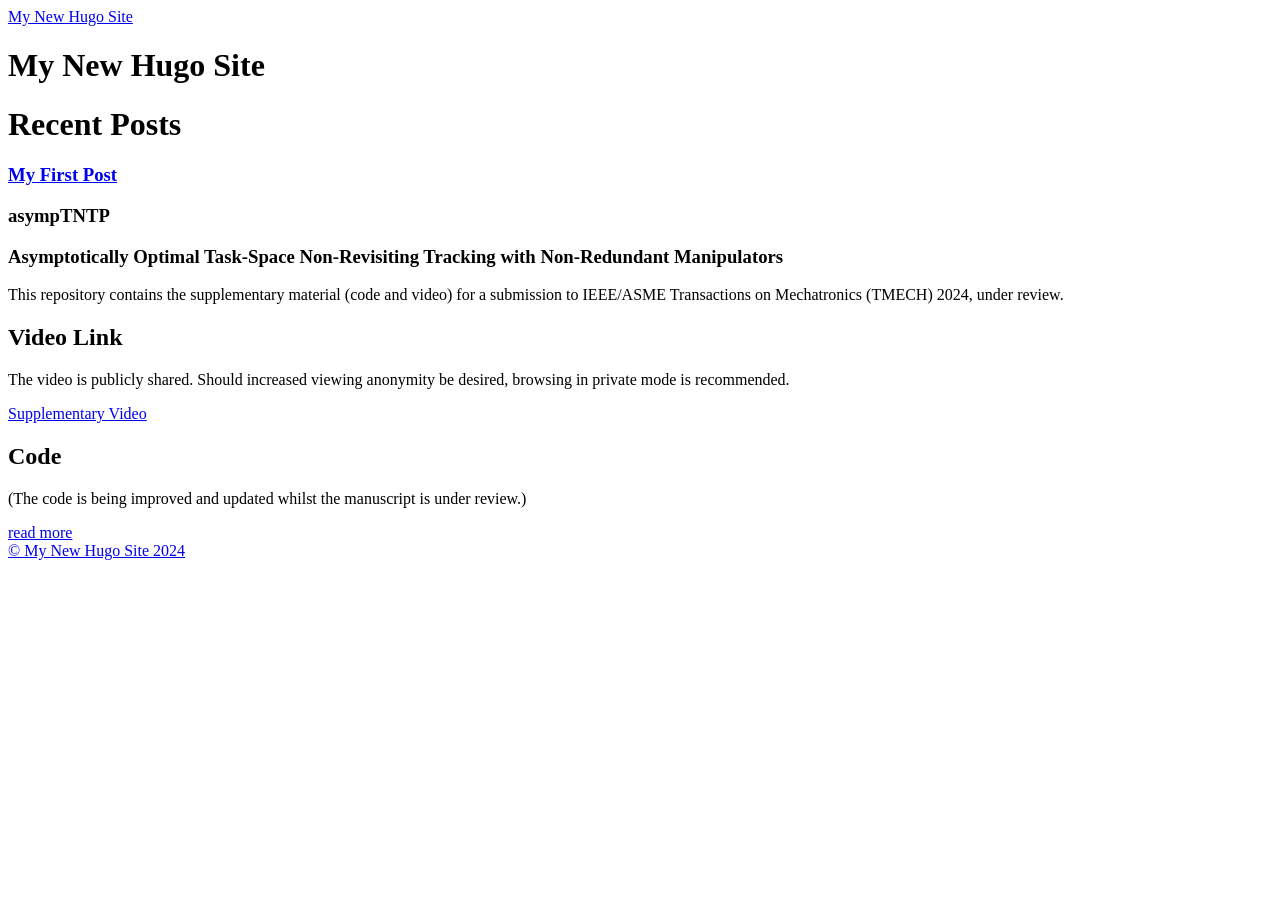
==== public/index.html @ ab06ec94 "test" ====
<!DOCTYPE html>
<html lang="en-us">
  <head><script src="/livereload.js?mindelay=10&amp;v=2&amp;port=1313&amp;path=livereload" data-no-instant defer></script>
    <meta charset="utf-8">
    <meta http-equiv="X-UA-Compatible" content="IE=edge,chrome=1">
    
    <title>My New Hugo Site</title>
    <meta name="viewport" content="width=device-width,minimum-scale=1">
    <meta name="description" content="">
    <meta name="generator" content="Hugo 0.139.2">
    
    
    
      <meta name="robots" content="noindex, nofollow">
    
    

    
<link rel="stylesheet" href="/ananke/css/main.min.css" >



    

    
      

    

    
    
      <link href="/index.xml" rel="alternate" type="application/rss+xml" title="My New Hugo Site" />
      <link href="/index.xml" rel="feed" type="application/rss+xml" title="My New Hugo Site" />
      
    

    
      <link rel="canonical" href="http://localhost:1313/">
    

    <meta property="og:url" content="http://localhost:1313/">
  <meta property="og:site_name" content="My New Hugo Site">
  <meta property="og:title" content="My New Hugo Site">
  <meta property="og:locale" content="en_us">
  <meta property="og:type" content="website">

  <meta itemprop="name" content="My New Hugo Site">
  <meta itemprop="datePublished" content="2024-11-27T19:43:48+08:00">
  <meta itemprop="dateModified" content="2024-11-27T19:43:48+08:00">
  <meta name="twitter:card" content="summary">
  <meta name="twitter:title" content="My New Hugo Site">

	
  </head><body class="ma0 avenir bg-near-white development">

    

  <header>
    <div class="pb3-m pb6-l bg-black">
      <nav class="pv3 ph3 ph4-ns" role="navigation">
  <div class="flex-l justify-between items-center center">
    <a href="/" class="f3 fw2 hover-white no-underline white-90 dib">
      
        My New Hugo Site
      
    </a>
    <div class="flex-l items-center">
      

      
      <div class="ananke-socials"></div>

    </div>
  </div>
</nav>

      <div class="tc-l pv3 ph3 ph4-ns">
        <h1 class="f2 f-subheadline-l fw2 light-silver mb0 lh-title">
          My New Hugo Site
        </h1>
        
      </div>
    </div>
  </header>


    <main class="pb7" role="main">
      
  <article class="cf ph3 ph5-l pv3 pv4-l f4 tc-l center measure-wide lh-copy mid-gray">
      
    </article>
    
    
    
    
    
    
    
    
    
    
    
      <div class="pa3 pa4-ns w-100 w-70-ns center">
        
        
            <h1 class="flex-none">
              Recent Posts
            </h1>
          

        

        <section class="w-100 mw8">
          
          
            <div class="relative w-100 mb4">
              
<article class="bb b--black-10">
  <div class="db pv4 ph3 ph0-l no-underline dark-gray">
    <div class="flex flex-column flex-row-ns">
      
      <div class="blah w-100">
        <h1 class="f3 fw1 athelas mt0 lh-title">
          <a href="/posts/my-first-post/" class="color-inherit dim link">
            My First Post
            </a>
        </h1>
        <div class="f6 f5-l lh-copy nested-copy-line-height nested-links">
          <h1 id="asymptntp">asympTNTP</h1>
<h1 id="asymptotically-optimal-task-space-non-revisiting-tracking-with-non-redundant-manipulators">Asymptotically Optimal Task-Space Non-Revisiting Tracking with Non-Redundant Manipulators</h1>
<p>This repository contains the supplementary material (code and video) for a submission to IEEE/ASME Transactions on Mechatronics (TMECH) 2024, under review.</p>
<h2 id="video-link">Video Link</h2>
<p>The video is publicly shared. Should increased viewing anonymity be desired, browsing in private mode is recommended.</p>
<p><a href="https://drive.google.com/file/d/1dP827b0u_nO6jAy9m6lVl1a-cs_cuObz/view?usp=sharing">Supplementary Video</a></p>
<h2 id="code">Code</h2>
<p>(The code is being improved and updated whilst the manuscript is under review.)</p>
        </div>
          <a href="/posts/my-first-post/" class="ba b--moon-gray bg-light-gray br2 color-inherit dib f7 hover-bg-moon-gray link mt2 ph2 pv1">read more</a>
        
      </div>
    </div>
  </div>
</article>

            </div>
          
        </section>

        

        </div>
    
  

    </main>
    <footer class="bg-black bottom-0 w-100 pa3" role="contentinfo">
  <div class="flex justify-between">
  <a class="f4 fw4 hover-white no-underline white-70 dn dib-ns pv2 ph3" href="http://localhost:1313/" >
    &copy;  My New Hugo Site 2024 
  </a>
    <div><div class="ananke-socials"></div>
</div>
  </div>
</footer>

  </body>
</html>
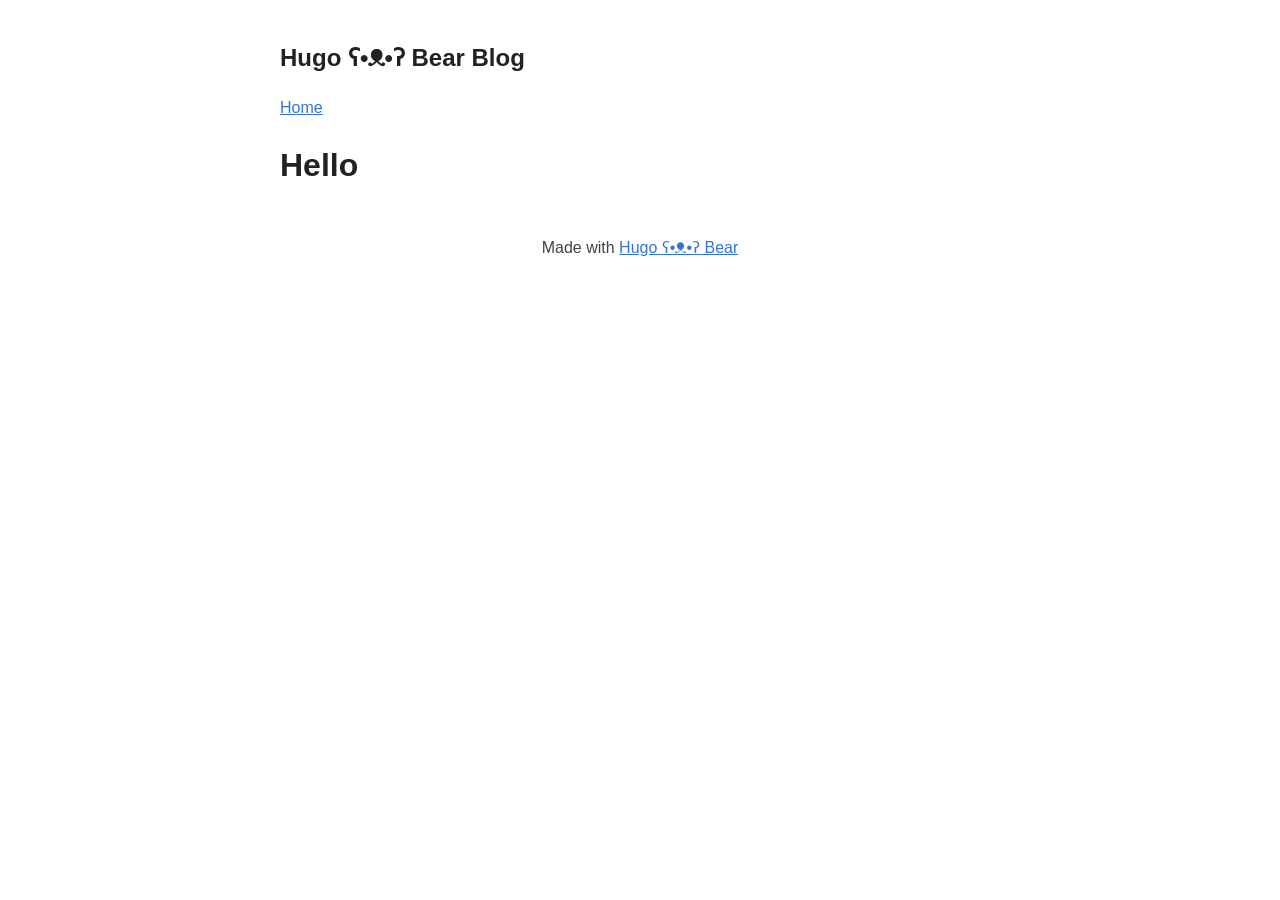
==== commit 73ac2073: "2" ====
--- a/public/index.html
+++ b/public/index.html
@@ -1,167 +1,240 @@
 <!DOCTYPE html>
-<html lang="en-us">
-  <head><script src="/livereload.js?mindelay=10&amp;v=2&amp;port=1313&amp;path=livereload" data-no-instant defer></script>
-    <meta charset="utf-8">
-    <meta http-equiv="X-UA-Compatible" content="IE=edge,chrome=1">
-    
-    <title>My New Hugo Site</title>
-    <meta name="viewport" content="width=device-width,minimum-scale=1">
-    <meta name="description" content="">
-    <meta name="generator" content="Hugo 0.139.2">
-    
-    
-    
-      <meta name="robots" content="noindex, nofollow">
-    
-    
-
-    
-<link rel="stylesheet" href="/ananke/css/main.min.css" >
-
-
-
-    
-
-    
-      
-
-    
-
-    
-    
-      <link href="/index.xml" rel="alternate" type="application/rss+xml" title="My New Hugo Site" />
-      <link href="/index.xml" rel="feed" type="application/rss+xml" title="My New Hugo Site" />
-      
-    
-
-    
-      <link rel="canonical" href="http://localhost:1313/">
-    
-
-    <meta property="og:url" content="http://localhost:1313/">
-  <meta property="og:site_name" content="My New Hugo Site">
-  <meta property="og:title" content="My New Hugo Site">
-  <meta property="og:locale" content="en_us">
+<html lang="en-US">
+
+<head>
+	<meta name="generator" content="Hugo 0.139.2"><script src="/livereload.js?mindelay=10&amp;v=2&amp;port=1313&amp;path=livereload" data-no-instant defer></script>
+  <meta http-equiv="X-Clacks-Overhead" content="GNU Terry Pratchett" />
+  <meta charset="utf-8">
+  <meta name="viewport" content="width=device-width, initial-scale=1.0" />
+<link rel="shortcut icon" href="http://localhost:1313/images/favicon.png" />
+<title>Hugo ʕ•ᴥ•ʔ Bear Blog</title>
+<meta name="title" content="Hugo ʕ•ᴥ•ʔ Bear Blog" />
+<meta name="description" content="Hugo &#43; Bear = :heart:" />
+<meta name="keywords" content="" />
+
+
+<meta property="og:url" content="http://localhost:1313/">
+  <meta property="og:site_name" content="Hugo ʕ•ᴥ•ʔ Bear Blog">
+  <meta property="og:title" content="Hugo ʕ•ᴥ•ʔ Bear Blog">
+  <meta property="og:description" content="Hello">
+  <meta property="og:locale" content="en_US">
   <meta property="og:type" content="website">
-
-  <meta itemprop="name" content="My New Hugo Site">
+    <meta property="og:image" content="http://localhost:1313/images/share.png">
+
+
+
+
+  <meta name="twitter:card" content="summary_large_image">
+  <meta name="twitter:image" content="http://localhost:1313/images/share.png">
+  <meta name="twitter:title" content="Hugo ʕ•ᴥ•ʔ Bear Blog">
+  <meta name="twitter:description" content="Hello">
+
+
+
+
+  <meta itemprop="name" content="Hugo ʕ•ᴥ•ʔ Bear Blog">
+  <meta itemprop="description" content="Hello">
   <meta itemprop="datePublished" content="2024-11-27T19:43:48+08:00">
   <meta itemprop="dateModified" content="2024-11-27T19:43:48+08:00">
-  <meta name="twitter:card" content="summary">
-  <meta name="twitter:title" content="My New Hugo Site">
-
-	
-  </head><body class="ma0 avenir bg-near-white development">
+  <meta itemprop="wordCount" content="1">
+  <meta itemprop="image" content="http://localhost:1313/images/share.png">
+<meta name="referrer" content="no-referrer-when-downgrade" />
+
+  <link rel="alternate" type="application/rss+xml" href="http://localhost:1313/index.xml" title="Hugo ʕ•ᴥ•ʔ Bear Blog" />
+  <style>
+  body {
+    font-family: Verdana, sans-serif;
+    margin: auto;
+    padding: 20px;
+    max-width: 720px;
+    text-align: left;
+    background-color: #fff;
+    word-wrap: break-word;
+    overflow-wrap: break-word;
+    line-height: 1.5;
+    color: #444;
+  }
+
+  h1,
+  h2,
+  h3,
+  h4,
+  h5,
+  h6,
+  strong,
+  b {
+    color: #222;
+  }
+
+  a {
+    color: #3273dc;
+     
+  }
+
+  .title {
+    text-decoration: none;
+    border: 0;
+  }
+
+  .title span {
+    font-weight: 400;
+  }
+
+  nav a {
+    margin-right: 10px;
+  }
+
+  textarea {
+    width: 100%;
+    font-size: 16px;
+  }
+
+  input {
+    font-size: 16px;
+  }
+
+  content {
+    line-height: 1.6;
+  }
+
+  table {
+    width: 100%;
+  }
+
+  img {
+    max-width: 100%;
+  }
+
+  code {
+    padding: 2px 5px;
+    background-color: #f2f2f2;
+  }
+
+  pre code {
+    color: #222;
+    display: block;
+    padding: 20px;
+    white-space: pre-wrap;
+    font-size: 14px;
+    overflow-x: auto;
+  }
+
+  div.highlight pre {
+    background-color: initial;
+    color: initial;
+  }
+
+  div.highlight code {
+    background-color: unset;
+    color: unset;
+  }
+
+  blockquote {
+    border-left: 1px solid #999;
+    color: #222;
+    padding-left: 20px;
+    font-style: italic;
+  }
+
+  footer {
+    padding: 25px;
+    text-align: center;
+  }
+
+  .helptext {
+    color: #777;
+    font-size: small;
+  }
+
+  .errorlist {
+    color: #eba613;
+    font-size: small;
+  }
+
+   
+  ul.blog-posts {
+    list-style-type: none;
+    padding: unset;
+  }
+
+  ul.blog-posts li {
+    display: flex;
+  }
+
+  ul.blog-posts li span {
+    flex: 0 0 130px;
+  }
+
+  ul.blog-posts li a:visited {
+    color: #8b6fcb;
+  }
+
+  @media (prefers-color-scheme: dark) {
+    body {
+      background-color: #333;
+      color: #ddd;
+    }
+
+    h1,
+    h2,
+    h3,
+    h4,
+    h5,
+    h6,
+    strong,
+    b {
+      color: #eee;
+    }
+
+    a {
+      color: #8cc2dd;
+    }
+
+    code {
+      background-color: #777;
+    }
+
+    pre code {
+      color: #ddd;
+    }
+
+    blockquote {
+      color: #ccc;
+    }
+
+    textarea,
+    input {
+      background-color: #252525;
+      color: #ddd;
+    }
+
+    .helptext {
+      color: #aaa;
+    }
+  }
+
+</style>
+
+</head>
+
+<body>
+  <header><a href="/" class="title">
+  <h2>Hugo ʕ•ᴥ•ʔ Bear Blog</h2>
+</a>
+<nav><a href="/">Home</a>
+
+
+</nav>
+</header>
+  <main>
+<h1 id="hello">Hello</h1>
+
+
+  </main>
+  <footer>Made with <a href="https://github.com/janraasch/hugo-bearblog/">Hugo ʕ•ᴥ•ʔ Bear</a>
+</footer>
 
     
-
-  <header>
-    <div class="pb3-m pb6-l bg-black">
-      <nav class="pv3 ph3 ph4-ns" role="navigation">
-  <div class="flex-l justify-between items-center center">
-    <a href="/" class="f3 fw2 hover-white no-underline white-90 dib">
-      
-        My New Hugo Site
-      
-    </a>
-    <div class="flex-l items-center">
-      
-
-      
-      <div class="ananke-socials"></div>
-
-    </div>
-  </div>
-</nav>
-
-      <div class="tc-l pv3 ph3 ph4-ns">
-        <h1 class="f2 f-subheadline-l fw2 light-silver mb0 lh-title">
-          My New Hugo Site
-        </h1>
-        
-      </div>
-    </div>
-  </header>
-
-
-    <main class="pb7" role="main">
-      
-  <article class="cf ph3 ph5-l pv3 pv4-l f4 tc-l center measure-wide lh-copy mid-gray">
-      
-    </article>
-    
-    
-    
-    
-    
-    
-    
-    
-    
-    
-    
-      <div class="pa3 pa4-ns w-100 w-70-ns center">
-        
-        
-            <h1 class="flex-none">
-              Recent Posts
-            </h1>
-          
-
-        
-
-        <section class="w-100 mw8">
-          
-          
-            <div class="relative w-100 mb4">
-              
-<article class="bb b--black-10">
-  <div class="db pv4 ph3 ph0-l no-underline dark-gray">
-    <div class="flex flex-column flex-row-ns">
-      
-      <div class="blah w-100">
-        <h1 class="f3 fw1 athelas mt0 lh-title">
-          <a href="/posts/my-first-post/" class="color-inherit dim link">
-            My First Post
-            </a>
-        </h1>
-        <div class="f6 f5-l lh-copy nested-copy-line-height nested-links">
-          <h1 id="asymptntp">asympTNTP</h1>
-<h1 id="asymptotically-optimal-task-space-non-revisiting-tracking-with-non-redundant-manipulators">Asymptotically Optimal Task-Space Non-Revisiting Tracking with Non-Redundant Manipulators</h1>
-<p>This repository contains the supplementary material (code and video) for a submission to IEEE/ASME Transactions on Mechatronics (TMECH) 2024, under review.</p>
-<h2 id="video-link">Video Link</h2>
-<p>The video is publicly shared. Should increased viewing anonymity be desired, browsing in private mode is recommended.</p>
-<p><a href="https://drive.google.com/file/d/1dP827b0u_nO6jAy9m6lVl1a-cs_cuObz/view?usp=sharing">Supplementary Video</a></p>
-<h2 id="code">Code</h2>
-<p>(The code is being improved and updated whilst the manuscript is under review.)</p>
-        </div>
-          <a href="/posts/my-first-post/" class="ba b--moon-gray bg-light-gray br2 color-inherit dib f7 hover-bg-moon-gray link mt2 ph2 pv1">read more</a>
-        
-      </div>
-    </div>
-  </div>
-</article>
-
-            </div>
-          
-        </section>
-
-        
-
-        </div>
-    
-  
-
-    </main>
-    <footer class="bg-black bottom-0 w-100 pa3" role="contentinfo">
-  <div class="flex justify-between">
-  <a class="f4 fw4 hover-white no-underline white-70 dn dib-ns pv2 ph3" href="http://localhost:1313/" >
-    &copy;  My New Hugo Site 2024 
-  </a>
-    <div><div class="ananke-socials"></div>
-</div>
-  </div>
-</footer>
-
-  </body>
+</body>
+
 </html>
